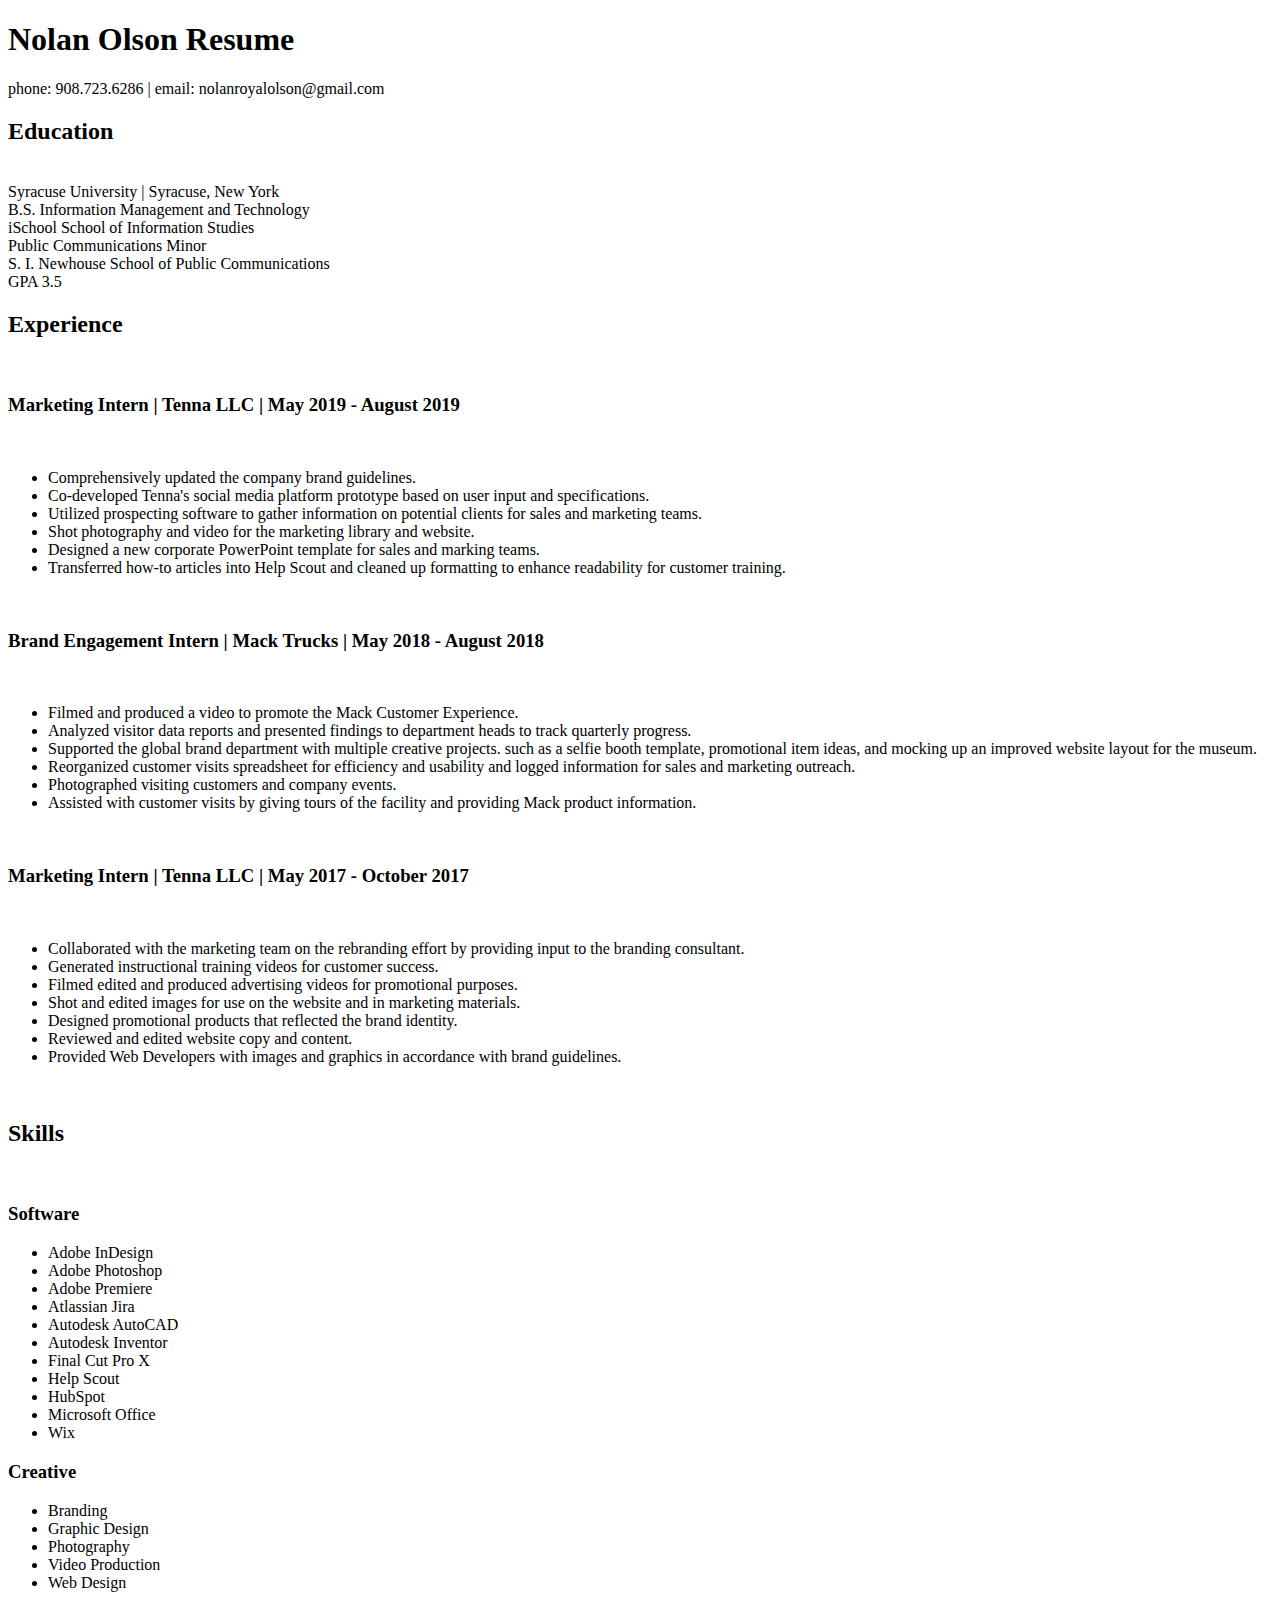
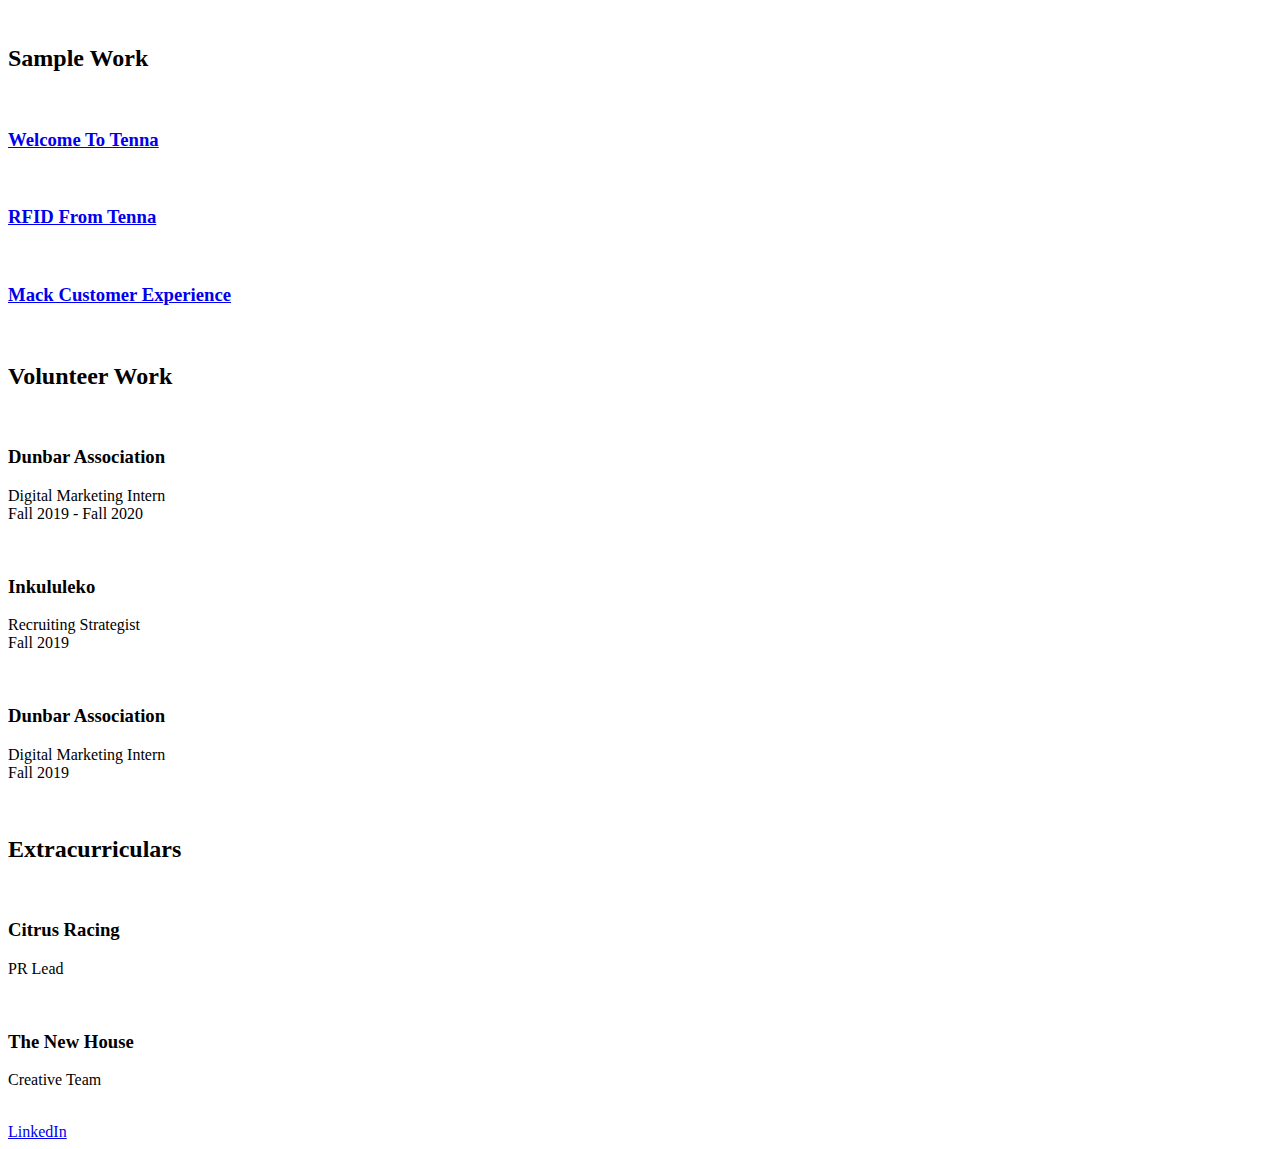
==== homework/nrolson-resumeCSS.html @ 4549fa19 "Add files via upload" ====
<!doctype html>
<html lang= 'en'>
    <head>
        <title>Nolan Olson Resume</title>
        <link rel="resumestyle" href="resumestyle.css">
    </head>

    <body>
        <h1>Nolan Olson Resume</h1>
        <header> phone: 908.723.6286 | email: nolanroyalolson@gmail.com </header>             
        <main>
            <h2>Education</h2>
                <p> 
                <br>
                Syracuse University | Syracuse, New York
                <br>
                B.S. Information Management and Technology
                <br>
                iSchool School of Information Studies
                <br>
                Public Communications Minor
                <br>
                S. I. Newhouse School of Public Communications
                <br>
                GPA 3.5
                </p>                
            <h2>Experience</h2>
            <br>
                <h3>Marketing Intern | Tenna LLC | May 2019 - August 2019</h3>
                <br>
                    <ul>
                    <li>Comprehensively updated the company brand guidelines.</li>
                    <li>Co-developed Tenna's social media platform prototype based on user input and specifications.</li>
                    <li>Utilized prospecting software to gather information on potential clients for sales and marketing teams.</li>
                    <li>Shot photography and video for the marketing library and website.</li>
                    <li>Designed a new corporate PowerPoint template for sales and marking teams.</li>
                    <li>Transferred how-to articles into Help Scout and cleaned up formatting to enhance readability for customer training.</li>
                    </ul>
                <br>
                <h3>Brand Engagement Intern | Mack Trucks | May 2018 - August 2018</h3>
                <br>
                    <ul>
                        <li>Filmed and produced a video to promote the Mack Customer Experience.</li>
                        <li>Analyzed visitor data reports and presented findings to department heads to track quarterly progress.</li>
                        <li>Supported the global brand department with multiple creative projects. such as a selfie booth template, promotional item ideas, and mocking up an improved website layout for the museum.</li>
                        <li>Reorganized customer visits spreadsheet for efficiency and usability and logged information for sales and marketing outreach.</li>
                        <li>Photographed visiting customers and company events.</li>
                        <li>Assisted with customer visits by giving tours of the facility and providing Mack product information.</li>
                    </ul>
                <br>
                <h3>Marketing Intern | Tenna LLC | May 2017 - October 2017</h3>
                <br>
                    <ul>
                        <li>Collaborated with the marketing team on the rebranding effort by providing input to the branding consultant.</li>
                        <li>Generated instructional training videos for customer success.</li>
                        <li>Filmed edited and produced advertising videos for promotional purposes.</li>
                        <li>Shot and edited images for use on the website and in marketing materials.</li>
                        <li>Designed promotional products that reflected the brand identity.</li>
                        <li>Reviewed and edited website copy and content.</li>
                        <li>Provided Web Developers with images and graphics in accordance with brand guidelines.</li>
                    </ul>
                <br>
            <h2>Skills</h2>
            <br>
                <h3>Software</h3>
                    <ul>
                        <li>Adobe InDesign</li>
                        <li>Adobe Photoshop</li>
                        <li>Adobe Premiere</li>
                        <li>Atlassian Jira</li>
                        <li>Autodesk AutoCAD</li>
                        <li>Autodesk Inventor</li>
                        <li>Final Cut Pro X</li>
                        <li>Help Scout</li>
                        <li>HubSpot</li>
                        <li>Microsoft Office</li>
                        <li>Wix</li>
                    </ul>
                <h3>Creative</h3>
                    <ul>
                        <li>Branding</li>
                        <li>Graphic Design</li>
                        <li>Photography</li>
                        <li>Video Production</li>
                        <li>Web Design</li>
                    </ul>
            <br>
            <h2>Sample Work</h2>
            <br>
                <h3><a href="https://vimeo.com/230204164">Welcome To Tenna</a></h3>
                <br>
                <h3><a href="https://vimeo.com/229613299">RFID From Tenna</a></h3>
                <br>
                <h3><a href="https://youtu.be/OQV7zLI7xes">Mack Customer Experience</a></h3>
                <br>
            <h2>Volunteer Work</h2>
            <br>
                <h3>Dunbar Association</h3>
                    <p>
                    Digital Marketing Intern
                    <br>
                    Fall 2019 - Fall 2020
                    </p>
                <br>
                <h3>Inkululeko</h3>
                    <p>
                        Recruiting Strategist
                        <br>
                        Fall 2019
                    </p>
                <br>
                <h3>Dunbar Association</h3>
                    <p>
                    Digital Marketing Intern
                    <br>
                    Fall 2019
                    </p>
                <br>
            <h2>Extracurriculars</h2>
            <br>
                <h3>Citrus Racing</h3>
                    <p>PR Lead</p>
                    <br>
                <h3>The New House</h3>
                    <p>Creative Team</P>
                    <br>
        </main>
        <footer>
            <a href="https://www.linkedin.com/in/nolanroyalolson/">LinkedIn</a>	
        </footer>
    </body>
</html>
---- homework/resumestyle.css ----
<style>
/* Type selector */

body {
    background-color: white;
}

h1 {
    font-family: "Roboto Bold", Arial;
    color: white;
    font-size: 44px;
    background-color: #548235;
    padding: 10px;
}

h2 {
    font-family: "Roboto Bold", Arial;
    color: white;
    background-color: #404040;
    padding: 10px;
}

h3 {
    font-family: "Roboto Medium", Arial;
    color: #404040;
}

p {
    font-family: "Roboto Regular", Arial;
    color: #505050;
}

ul {
    font-family: "Roboto Regular", Arial;
    color: #505050;
}

p#gradientBG {
    background-image: url("./images/gradient_bg.png");
    background-repeat: repeat-x;
    /* values is repeat-y or no-repeat */
}
</style>
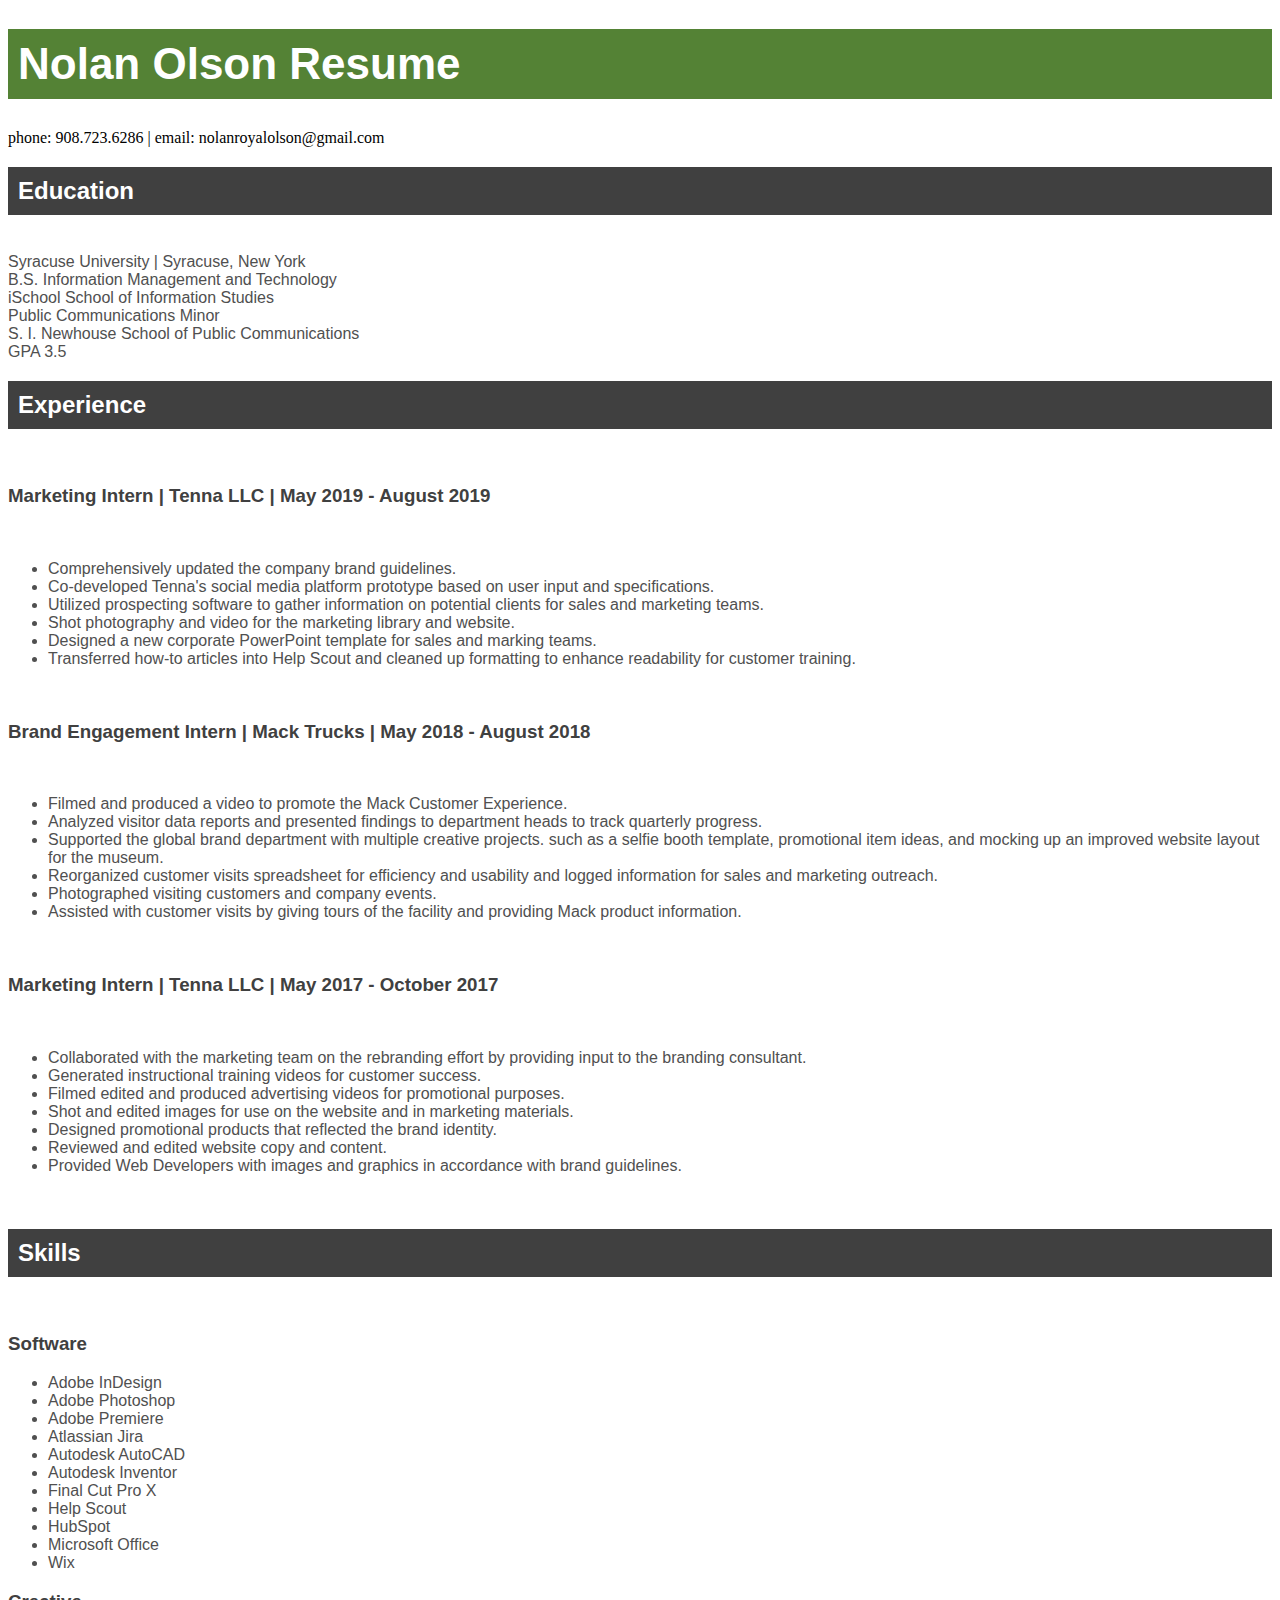
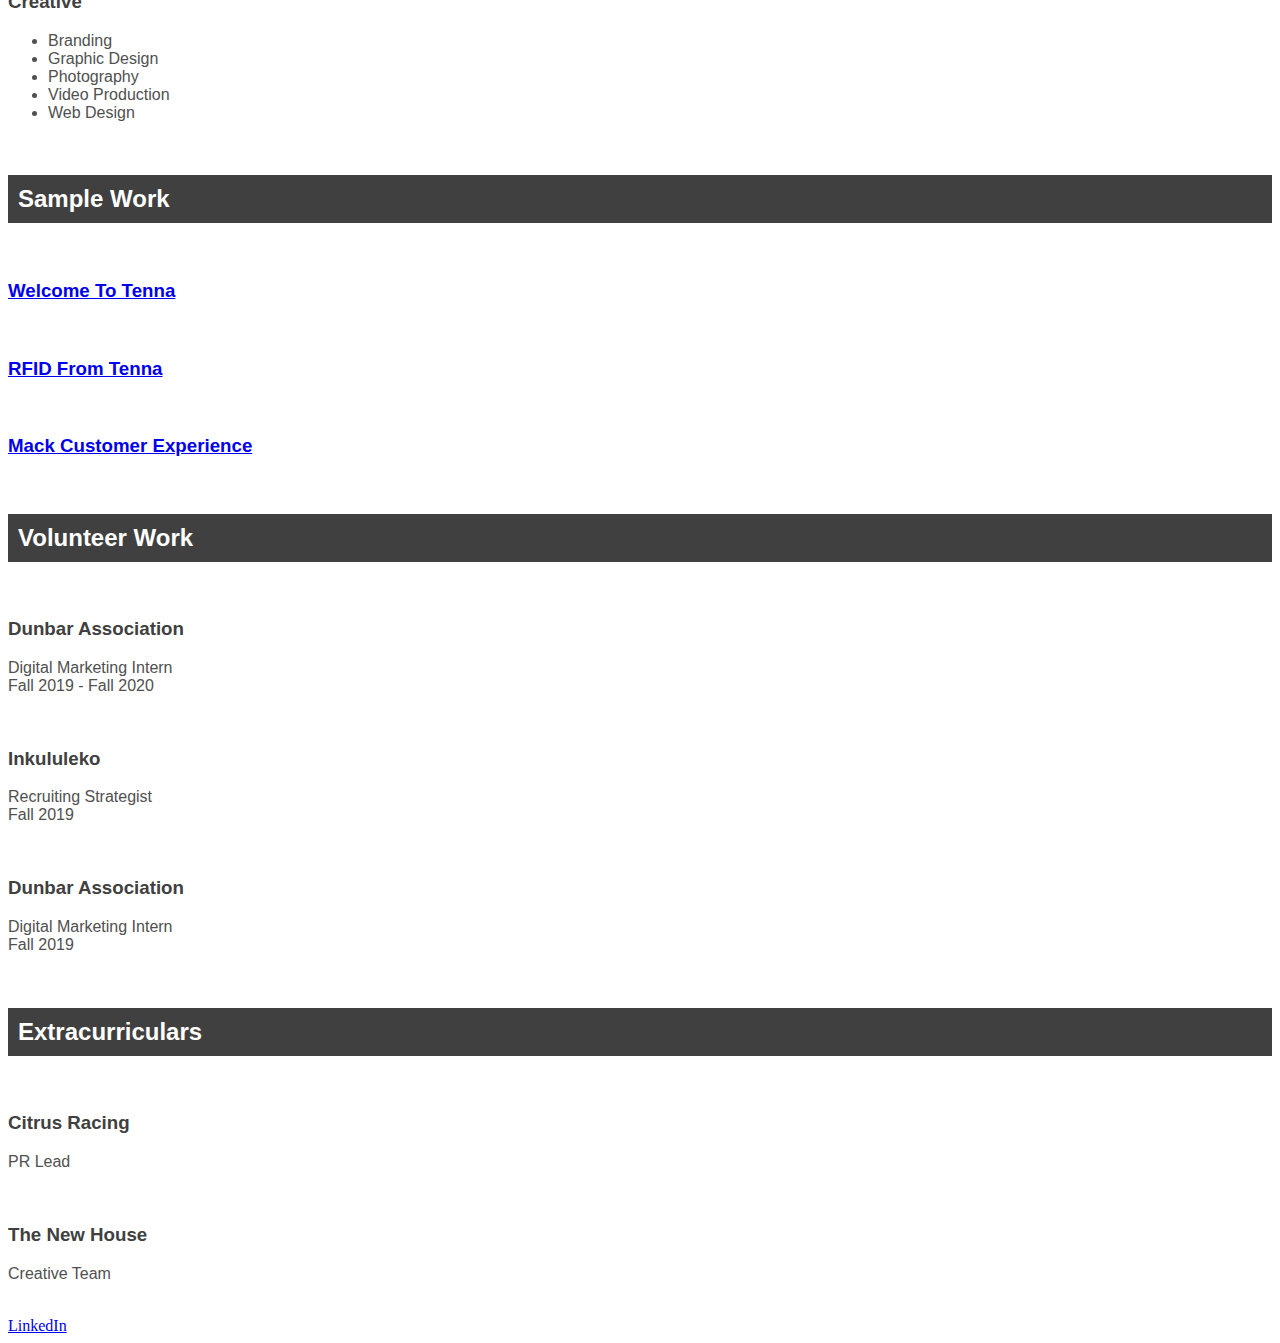
==== commit 46589632: "Add files via upload" ====
--- a/homework/nrolson-resumeCSS.html
+++ b/homework/nrolson-resumeCSS.html
@@ -2,7 +2,7 @@
 <html lang= 'en'>
     <head>
         <title>Nolan Olson Resume</title>
-        <link rel="resumestyle" href="resumestyle.css">
+        <link rel="stylesheet" href="https://nrolson.github.io/ist263assignments/homework/resumestyle.css">
     </head>
 
     <body>
